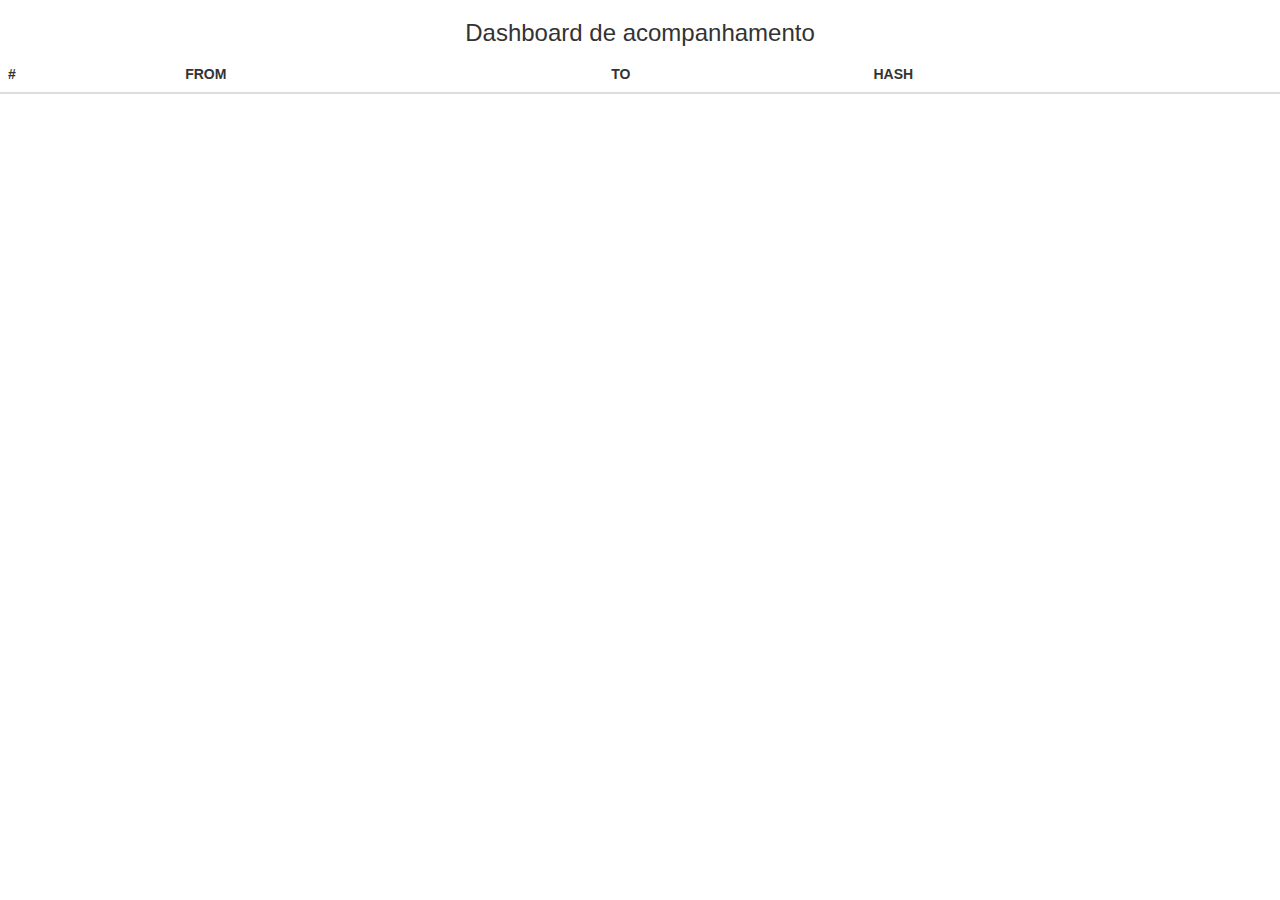
==== web/app/dashboard.html @ 7f43fb8a "Ajustes" ====
<!DOCTYPE html>
<html >
<head>
  <meta charset="UTF-8">
  <title>Dashboard</title>
    <!-- CSS -->
    <link rel='stylesheet prefetch' href='lib/bootstrap.min.css'>
    <link rel='stylesheet prefetch' href='lib/alertify_css/alertify.min.css'>
    <link rel="stylesheet" href="lib/intro.js-2.3.0/introjs.css">    
</head>

<body>
    <center>
      <h3>Dashboard de acompanhamento</h3>
    </center>
    <div  style="background: #fff;">
      <table class="table table-hover"> 
        <thead> 
          <tr> 
            <th>#</th> 
            <th>FROM</th> 
            <th>TO</th> 
            <th>HASH</th> 
          </tr> 
        </thead> 
        <tbody id="list_transactions"> 
        </tbody> 
      </table>
    </div>



    <!-- JAVASCRIPT -->
    <script src="lib/jquery-3.1.1.min.js"></script>
    <script src="lib/intro.js-2.3.0/intro.js"></script>
    <script type="text/javascript" src="lib/web3.min.js"></script>
    <script type="text/javascript" src="lib/lodash.js"></script>
    <script type="text/javascript" src="lib/alertify.min.js"></script>
    <script type="text/javascript" src="seed/order_candidates.js"></script>
    <script src="js/session-controller.js"></script>

    <script type="text/javascript" src="js/dashboard.js"></script>
</body>
</html>
---- web/app/lib/alertify_css/alertify.min.css ----
/**
 * alertifyjs 1.8.0 http://alertifyjs.com
 * AlertifyJS is a javascript framework for developing pretty browser dialogs and notifications.
 * Copyright 2016 Mohammad Younes <Mohammad@alertifyjs.com> (http://alertifyjs.com) 
 * Licensed under GPL 3 <https://opensource.org/licenses/gpl-3.0>*/
.alertify .ajs-dimmer,.alertify .ajs-modal{position:fixed;padding:0;z-index:1981;top:0;right:0;bottom:0;left:0}.alertify .ajs-dimmer{margin:0;background-color:#252525;opacity:.5}.alertify .ajs-modal{overflow-y:auto}.alertify .ajs-dialog{position:relative;margin:5% auto;min-height:110px;max-width:500px;padding:24px 24px 0;outline:0;background-color:#fff}.alertify .ajs-dialog.ajs-capture:before{content:'';position:absolute;top:0;right:0;bottom:0;left:0;display:block;z-index:1}.alertify .ajs-reset{position:absolute!important;display:inline!important;width:0!important;height:0!important;opacity:0!important}.alertify .ajs-commands{position:absolute;right:4px;margin:-14px 24px 0 0;z-index:2}.alertify .ajs-commands button{display:none;width:10px;height:10px;margin-left:10px;padding:10px;border:0;background-color:transparent;background-repeat:no-repeat;background-position:center;cursor:pointer}.alertify .ajs-commands button.ajs-close{background-image:url([data-uri])}.alertify .ajs-commands button.ajs-maximize{background-image:url([data-uri])}.alertify .ajs-header{margin:-24px -24px 0;padding:16px 24px;background-color:#fff}.alertify .ajs-body{min-height:56px}.alertify .ajs-body .ajs-content{padding:16px 24px 16px 16px}.alertify .ajs-footer{padding:4px;margin-left:-24px;margin-right:-24px;min-height:43px;background-color:#fff}.alertify.ajs-maximized .ajs-dialog,.alertify.ajs-no-padding:not(.ajs-maximized) .ajs-body .ajs-content,.alertify.ajs-resizable .ajs-dialog{padding:0}.alertify .ajs-footer .ajs-buttons.ajs-auxiliary .ajs-button,.alertify .ajs-footer .ajs-buttons.ajs-primary .ajs-button{margin:4px}.alertify .ajs-footer .ajs-buttons.ajs-primary{text-align:right}.alertify .ajs-footer .ajs-buttons.ajs-auxiliary{float:left;clear:none;text-align:left}.alertify .ajs-footer .ajs-buttons .ajs-button{min-width:88px;min-height:35px}.alertify .ajs-handle{position:absolute;display:none;width:10px;height:10px;right:0;bottom:0;z-index:1;background-image:url([data-uri]);-webkit-transform:scaleX(1);transform:scaleX(1);cursor:se-resize}.alertify.ajs-no-overflow .ajs-body .ajs-content{overflow:hidden!important}.alertify.ajs-no-padding.ajs-maximized .ajs-body .ajs-content{left:0;right:0;padding:0}.alertify.ajs-no-padding:not(.ajs-maximized) .ajs-body{margin-left:-24px;margin-right:-24px}.alertify.ajs-no-padding.ajs-resizable .ajs-body .ajs-content{left:0;right:0}.alertify.ajs-closable .ajs-commands button.ajs-close,.alertify.ajs-maximizable .ajs-commands button.ajs-maximize,.alertify.ajs-maximizable .ajs-commands button.ajs-restore{display:inline-block}.alertify.ajs-maximized .ajs-dialog{width:100%!important;height:100%!important;max-width:none!important;margin:0 auto!important;top:0!important;left:0!important}.alertify.ajs-maximized.ajs-modeless .ajs-modal{position:fixed!important;min-height:100%!important;max-height:none!important;margin:0!important}.alertify.ajs-maximized .ajs-commands button.ajs-maximize{background-image:url([data-uri])}.alertify.ajs-maximized .ajs-commands,.alertify.ajs-resizable .ajs-commands{margin:14px 24px 0 0}.alertify.ajs-maximized .ajs-header,.alertify.ajs-resizable .ajs-header{position:absolute;top:0;left:0;right:0;margin:0;padding:16px 24px}.alertify.ajs-maximized .ajs-body,.alertify.ajs-resizable .ajs-body{min-height:224px;display:inline-block}.alertify.ajs-maximized .ajs-body .ajs-content,.alertify.ajs-resizable .ajs-body .ajs-content{position:absolute;top:50px;right:24px;bottom:50px;left:24px;overflow:auto}.alertify.ajs-maximized .ajs-footer,.alertify.ajs-resizable .ajs-footer{position:absolute;left:0;right:0;bottom:0;margin:0}.alertify.ajs-resizable:not(.ajs-maximized) .ajs-dialog{min-width:548px}.alertify.ajs-resizable:not(.ajs-maximized) .ajs-handle{display:block}.alertify.ajs-movable:not(.ajs-maximized) .ajs-header{cursor:move}.alertify.ajs-modeless .ajs-dimmer,.alertify.ajs-modeless .ajs-reset{display:none}.alertify.ajs-modeless .ajs-modal{overflow:visible;max-width:none;max-height:0}.alertify.ajs-modeless.ajs-pinnable .ajs-commands button.ajs-pin{display:inline-block;background-image:url([data-uri])}.alertify.ajs-modeless.ajs-unpinned .ajs-modal{position:absolute}.alertify.ajs-modeless.ajs-unpinned .ajs-commands button.ajs-pin{background-image:url([data-uri])}.alertify.ajs-modeless:not(.ajs-unpinned) .ajs-body{max-height:500px;overflow:auto}.alertify.ajs-basic .ajs-header{opacity:0}.alertify.ajs-basic .ajs-footer{visibility:hidden}.alertify.ajs-frameless .ajs-header{position:absolute;top:0;left:0;right:0;min-height:60px;margin:0;padding:0;opacity:0;z-index:1}.alertify.ajs-frameless .ajs-footer{display:none}.alertify.ajs-frameless .ajs-body .ajs-content{position:absolute;top:0;right:0;bottom:0;left:0}.alertify.ajs-frameless:not(.ajs-resizable) .ajs-dialog{padding-top:0}.alertify.ajs-frameless:not(.ajs-resizable) .ajs-dialog .ajs-commands{margin-top:0}.ajs-no-overflow{overflow:hidden!important;outline:0}.ajs-no-overflow.ajs-fixed{position:fixed;top:0;right:0;bottom:0;left:0;overflow-y:scroll!important}.ajs-no-selection,.ajs-no-selection *{-webkit-user-select:none;-moz-user-select:none;-ms-user-select:none;user-select:none}@media screen and (max-width:568px){.alertify .ajs-dialog{min-width:150px}.alertify:not(.ajs-maximized) .ajs-modal{padding:0 5%}.alertify:not(.ajs-maximized).ajs-resizable .ajs-dialog{min-width:initial;min-width:auto}}@-moz-document url-prefix(){.alertify button:focus{outline:#3593D2 dotted 1px}}.alertify .ajs-dimmer,.alertify .ajs-modal{-webkit-transform:translate3d(0,0,0);transform:translate3d(0,0,0);transition-property:opacity,visibility;transition-timing-function:linear;transition-duration:250ms}.alertify.ajs-hidden .ajs-dimmer,.alertify.ajs-hidden .ajs-modal{visibility:hidden;opacity:0}.alertify.ajs-in:not(.ajs-hidden) .ajs-dialog{-webkit-animation-duration:.5s;animation-duration:.5s}.alertify.ajs-out.ajs-hidden .ajs-dialog{-webkit-animation-duration:250ms;animation-duration:250ms}.alertify .ajs-dialog.ajs-shake{-webkit-animation-name:ajs-shake;animation-name:ajs-shake;-webkit-animation-duration:.1s;animation-duration:.1s;-webkit-animation-fill-mode:both;animation-fill-mode:both}@-webkit-keyframes ajs-shake{0%,100%{-webkit-transform:translate3d(0,0,0);transform:translate3d(0,0,0)}10%,30%,50%,70%,90%{-webkit-transform:translate3d(-10px,0,0);transform:translate3d(-10px,0,0)}20%,40%,60%,80%{-webkit-transform:translate3d(10px,0,0);transform:translate3d(10px,0,0)}}@keyframes ajs-shake{0%,100%{-webkit-transform:translate3d(0,0,0);transform:translate3d(0,0,0)}10%,30%,50%,70%,90%{-webkit-transform:translate3d(-10px,0,0);transform:translate3d(-10px,0,0)}20%,40%,60%,80%{-webkit-transform:translate3d(10px,0,0);transform:translate3d(10px,0,0)}}.alertify.ajs-slide.ajs-in:not(.ajs-hidden) .ajs-dialog{-webkit-animation-name:ajs-slideIn;animation-name:ajs-slideIn;-webkit-animation-timing-function:cubic-bezier(.175,.885,.32,1.275);animation-timing-function:cubic-bezier(.175,.885,.32,1.275)}.alertify.ajs-slide.ajs-out.ajs-hidden .ajs-dialog{-webkit-animation-name:ajs-slideOut;animation-name:ajs-slideOut;-webkit-animation-timing-function:cubic-bezier(.6,-.28,.735,.045);animation-timing-function:cubic-bezier(.6,-.28,.735,.045)}.alertify.ajs-zoom.ajs-in:not(.ajs-hidden) .ajs-dialog{-webkit-animation-name:ajs-zoomIn;animation-name:ajs-zoomIn}.alertify.ajs-zoom.ajs-out.ajs-hidden .ajs-dialog{-webkit-animation-name:ajs-zoomOut;animation-name:ajs-zoomOut}.alertify.ajs-fade.ajs-in:not(.ajs-hidden) .ajs-dialog{-webkit-animation-name:ajs-fadeIn;animation-name:ajs-fadeIn}.alertify.ajs-fade.ajs-out.ajs-hidden .ajs-dialog{-webkit-animation-name:ajs-fadeOut;animation-name:ajs-fadeOut}.alertify.ajs-pulse.ajs-in:not(.ajs-hidden) .ajs-dialog{-webkit-animation-name:ajs-pulseIn;animation-name:ajs-pulseIn}.alertify.ajs-pulse.ajs-out.ajs-hidden .ajs-dialog{-webkit-animation-name:ajs-pulseOut;animation-name:ajs-pulseOut}.alertify.ajs-flipx.ajs-in:not(.ajs-hidden) .ajs-dialog{-webkit-animation-name:ajs-flipInX;animation-name:ajs-flipInX}.alertify.ajs-flipx.ajs-out.ajs-hidden .ajs-dialog{-webkit-animation-name:ajs-flipOutX;animation-name:ajs-flipOutX}.alertify.ajs-flipy.ajs-in:not(.ajs-hidden) .ajs-dialog{-webkit-animation-name:ajs-flipInY;animation-name:ajs-flipInY}.alertify.ajs-flipy.ajs-out.ajs-hidden .ajs-dialog{-webkit-animation-name:ajs-flipOutY;animation-name:ajs-flipOutY}@-webkit-keyframes ajs-pulseIn{0%,100%,20%,40%,60%,80%{transition-timing-function:cubic-bezier(.215,.61,.355,1)}0%{opacity:0;-webkit-transform:scale3d(.3,.3,.3);transform:scale3d(.3,.3,.3)}20%{-webkit-transform:scale3d(1.1,1.1,1.1);transform:scale3d(1.1,1.1,1.1)}40%{-webkit-transform:scale3d(.9,.9,.9);transform:scale3d(.9,.9,.9)}60%{opacity:1;-webkit-transform:scale3d(1.03,1.03,1.03);transform:scale3d(1.03,1.03,1.03)}80%{-webkit-transform:scale3d(.97,.97,.97);transform:scale3d(.97,.97,.97)}100%{opacity:1;-webkit-transform:scale3d(1,1,1);transform:scale3d(1,1,1)}}@keyframes ajs-pulseIn{0%,100%,20%,40%,60%,80%{transition-timing-function:cubic-bezier(.215,.61,.355,1)}0%{opacity:0;-webkit-transform:scale3d(.3,.3,.3);transform:scale3d(.3,.3,.3)}20%{-webkit-transform:scale3d(1.1,1.1,1.1);transform:scale3d(1.1,1.1,1.1)}40%{-webkit-transform:scale3d(.9,.9,.9);transform:scale3d(.9,.9,.9)}60%{opacity:1;-webkit-transform:scale3d(1.03,1.03,1.03);transform:scale3d(1.03,1.03,1.03)}80%{-webkit-transform:scale3d(.97,.97,.97);transform:scale3d(.97,.97,.97)}100%{opacity:1;-webkit-transform:scale3d(1,1,1);transform:scale3d(1,1,1)}}@-webkit-keyframes ajs-pulseOut{20%{-webkit-transform:scale3d(.9,.9,.9);transform:scale3d(.9,.9,.9)}50%,55%{opacity:1;-webkit-transform:scale3d(1.1,1.1,1.1);transform:scale3d(1.1,1.1,1.1)}100%{opacity:0;-webkit-transform:scale3d(.3,.3,.3);transform:scale3d(.3,.3,.3)}}@keyframes ajs-pulseOut{20%{-webkit-transform:scale3d(.9,.9,.9);transform:scale3d(.9,.9,.9)}50%,55%{opacity:1;-webkit-transform:scale3d(1.1,1.1,1.1);transform:scale3d(1.1,1.1,1.1)}100%{opacity:0;-webkit-transform:scale3d(.3,.3,.3);transform:scale3d(.3,.3,.3)}}@-webkit-keyframes ajs-zoomIn{0%{opacity:0;-webkit-transform:scale3d(.25,.25,.25);transform:scale3d(.25,.25,.25)}100%{opacity:1;-webkit-transform:scale3d(1,1,1);transform:scale3d(1,1,1)}}@keyframes ajs-zoomIn{0%{opacity:0;-webkit-transform:scale3d(.25,.25,.25);transform:scale3d(.25,.25,.25)}100%{opacity:1;-webkit-transform:scale3d(1,1,1);transform:scale3d(1,1,1)}}@-webkit-keyframes ajs-zoomOut{0%{opacity:1;-webkit-transform:scale3d(1,1,1);transform:scale3d(1,1,1)}100%{opacity:0;-webkit-transform:scale3d(.25,.25,.25);transform:scale3d(.25,.25,.25)}}@keyframes ajs-zoomOut{0%{opacity:1;-webkit-transform:scale3d(1,1,1);transform:scale3d(1,1,1)}100%{opacity:0;-webkit-transform:scale3d(.25,.25,.25);transform:scale3d(.25,.25,.25)}}@-webkit-keyframes ajs-fadeIn{0%{opacity:0}100%{opacity:1}}@keyframes ajs-fadeIn{0%{opacity:0}100%{opacity:1}}@-webkit-keyframes ajs-fadeOut{0%{opacity:1}100%{opacity:0}}@keyframes ajs-fadeOut{0%{opacity:1}100%{opacity:0}}@-webkit-keyframes ajs-flipInX{0%{-webkit-transform:perspective(400px) rotate3d(1,0,0,90deg);transform:perspective(400px) rotate3d(1,0,0,90deg);transition-timing-function:ease-in;opacity:0}40%{-webkit-transform:perspective(400px) rotate3d(1,0,0,-20deg);transform:perspective(400px) rotate3d(1,0,0,-20deg);transition-timing-function:ease-in}60%{-webkit-transform:perspective(400px) rotate3d(1,0,0,10deg);transform:perspective(400px) rotate3d(1,0,0,10deg);opacity:1}80%{-webkit-transform:perspective(400px) rotate3d(1,0,0,-5deg);transform:perspective(400px) rotate3d(1,0,0,-5deg)}100%{-webkit-transform:perspective(400px);transform:perspective(400px)}}@keyframes ajs-flipInX{0%{-webkit-transform:perspective(400px) rotate3d(1,0,0,90deg);transform:perspective(400px) rotate3d(1,0,0,90deg);transition-timing-function:ease-in;opacity:0}40%{-webkit-transform:perspective(400px) rotate3d(1,0,0,-20deg);transform:perspective(400px) rotate3d(1,0,0,-20deg);transition-timing-function:ease-in}60%{-webkit-transform:perspective(400px) rotate3d(1,0,0,10deg);transform:perspective(400px) rotate3d(1,0,0,10deg);opacity:1}80%{-webkit-transform:perspective(400px) rotate3d(1,0,0,-5deg);transform:perspective(400px) rotate3d(1,0,0,-5deg)}100%{-webkit-transform:perspective(400px);transform:perspective(400px)}}@-webkit-keyframes ajs-flipOutX{0%{-webkit-transform:perspective(400px);transform:perspective(400px)}30%{-webkit-transform:perspective(400px) rotate3d(1,0,0,-20deg);transform:perspective(400px) rotate3d(1,0,0,-20deg);opacity:1}100%{-webkit-transform:perspective(400px) rotate3d(1,0,0,90deg);transform:perspective(400px) rotate3d(1,0,0,90deg);opacity:0}}@keyframes ajs-flipOutX{0%{-webkit-transform:perspective(400px);transform:perspective(400px)}30%{-webkit-transform:perspective(400px) rotate3d(1,0,0,-20deg);transform:perspective(400px) rotate3d(1,0,0,-20deg);opacity:1}100%{-webkit-transform:perspective(400px) rotate3d(1,0,0,90deg);transform:perspective(400px) rotate3d(1,0,0,90deg);opacity:0}}@-webkit-keyframes ajs-flipInY{0%{-webkit-transform:perspective(400px) rotate3d(0,1,0,90deg);transform:perspective(400px) rotate3d(0,1,0,90deg);transition-timing-function:ease-in;opacity:0}40%{-webkit-transform:perspective(400px) rotate3d(0,1,0,-20deg);transform:perspective(400px) rotate3d(0,1,0,-20deg);transition-timing-function:ease-in}60%{-webkit-transform:perspective(400px) rotate3d(0,1,0,10deg);transform:perspective(400px) rotate3d(0,1,0,10deg);opacity:1}80%{-webkit-transform:perspective(400px) rotate3d(0,1,0,-5deg);transform:perspective(400px) rotate3d(0,1,0,-5deg)}100%{-webkit-transform:perspective(400px);transform:perspective(400px)}}@keyframes ajs-flipInY{0%{-webkit-transform:perspective(400px) rotate3d(0,1,0,90deg);transform:perspective(400px) rotate3d(0,1,0,90deg);transition-timing-function:ease-in;opacity:0}40%{-webkit-transform:perspective(400px) rotate3d(0,1,0,-20deg);transform:perspective(400px) rotate3d(0,1,0,-20deg);transition-timing-function:ease-in}60%{-webkit-transform:perspective(400px) rotate3d(0,1,0,10deg);transform:perspective(400px) rotate3d(0,1,0,10deg);opacity:1}80%{-webkit-transform:perspective(400px) rotate3d(0,1,0,-5deg);transform:perspective(400px) rotate3d(0,1,0,-5deg)}100%{-webkit-transform:perspective(400px);transform:perspective(400px)}}@-webkit-keyframes ajs-flipOutY{0%{-webkit-transform:perspective(400px);transform:perspective(400px)}30%{-webkit-transform:perspective(400px) rotate3d(0,1,0,-15deg);transform:perspective(400px) rotate3d(0,1,0,-15deg);opacity:1}100%{-webkit-transform:perspective(400px) rotate3d(0,1,0,90deg);transform:perspective(400px) rotate3d(0,1,0,90deg);opacity:0}}@keyframes ajs-flipOutY{0%{-webkit-transform:perspective(400px);transform:perspective(400px)}30%{-webkit-transform:perspective(400px) rotate3d(0,1,0,-15deg);transform:perspective(400px) rotate3d(0,1,0,-15deg);opacity:1}100%{-webkit-transform:perspective(400px) rotate3d(0,1,0,90deg);transform:perspective(400px) rotate3d(0,1,0,90deg);opacity:0}}@-webkit-keyframes ajs-slideIn{0%{margin-top:-100%}100%{margin-top:5%}}@keyframes ajs-slideIn{0%{margin-top:-100%}100%{margin-top:5%}}@-webkit-keyframes ajs-slideOut{0%{margin-top:5%}100%{margin-top:-100%}}@keyframes ajs-slideOut{0%{margin-top:5%}100%{margin-top:-100%}}.alertify-notifier{position:fixed;width:0;overflow:visible;z-index:1982;-webkit-transform:translate3d(0,0,0);transform:translate3d(0,0,0)}.alertify-notifier .ajs-message{position:relative;width:260px;max-height:0;padding:0;opacity:0;margin:0;-webkit-transform:translate3d(0,0,0);transform:translate3d(0,0,0);transition-duration:250ms;transition-timing-function:linear}.alertify-notifier .ajs-message.ajs-visible{transition-duration:.5s;transition-timing-function:cubic-bezier(.175,.885,.32,1.275);opacity:1;max-height:100%;padding:15px;margin-top:10px}.alertify-notifier .ajs-message.ajs-success{background:rgba(91,189,114,.95)}.alertify-notifier .ajs-message.ajs-error{background:rgba(217,92,92,.95)}.alertify-notifier .ajs-message.ajs-warning{background:rgba(252,248,215,.95)}.alertify-notifier.ajs-top{top:10px}.alertify-notifier.ajs-bottom{bottom:10px}.alertify-notifier.ajs-right{right:10px}.alertify-notifier.ajs-right .ajs-message{right:-320px}.alertify-notifier.ajs-right .ajs-message.ajs-visible{right:290px}.alertify-notifier.ajs-left{left:10px}.alertify-notifier.ajs-left .ajs-message{left:-300px}.alertify-notifier.ajs-left .ajs-message.ajs-visible{left:0}
---- web/app/lib/intro.js-2.3.0/introjs.css ----
.introjs-overlay {
  position: absolute;
  box-sizing: content-box;
  z-index: 999999;
  background-color: #000;
  opacity: 0;
  background: -moz-radial-gradient(center,ellipse cover,rgba(0,0,0,0.4) 0,rgba(0,0,0,0.9) 100%);
  background: -webkit-gradient(radial,center center,0px,center center,100%,color-stop(0%,rgba(0,0,0,0.4)),color-stop(100%,rgba(0,0,0,0.9)));
  background: -webkit-radial-gradient(center,ellipse cover,rgba(0,0,0,0.4) 0,rgba(0,0,0,0.9) 100%);
  background: -o-radial-gradient(center,ellipse cover,rgba(0,0,0,0.4) 0,rgba(0,0,0,0.9) 100%);
  background: -ms-radial-gradient(center,ellipse cover,rgba(0,0,0,0.4) 0,rgba(0,0,0,0.9) 100%);
  background: radial-gradient(center,ellipse cover,rgba(0,0,0,0.4) 0,rgba(0,0,0,0.9) 100%);
  filter: "progid:DXImageTransform.Microsoft.gradient(startColorstr='#66000000',endColorstr='#e6000000',GradientType=1)";
  -ms-filter: "progid:DXImageTransform.Microsoft.Alpha(Opacity=50)";
  filter: alpha(opacity=50);
  -webkit-transition: all 0.3s ease-out;
     -moz-transition: all 0.3s ease-out;
      -ms-transition: all 0.3s ease-out;
       -o-transition: all 0.3s ease-out;
          transition: all 0.3s ease-out;
}

.introjs-fixParent {
  z-index: auto !important;
  opacity: 1.0 !important;
  -webkit-transform: none !important;
     -moz-transform: none !important;
      -ms-transform: none !important;
       -o-transform: none !important;
          transform: none !important;
}

.introjs-showElement,
tr.introjs-showElement > td,
tr.introjs-showElement > th {
  z-index: 9999999 !important;
}

.introjs-disableInteraction {
  z-index: 99999999 !important;
  position: absolute;
  background-color: white;
  opacity: 0;
  filter: alpha(opacity=0);
}

.introjs-relativePosition,
tr.introjs-showElement > td,
tr.introjs-showElement > th {
  position: relative;
}

.introjs-helperLayer {
  box-sizing: content-box;
  position: absolute;
  z-index: 9999998;
  background-color: #FFF;
  background-color: rgba(255,255,255,.9);
  border: 1px solid #777;
  border: 1px solid rgba(0,0,0,.5);
  border-radius: 4px;
  box-shadow: 0 2px 15px rgba(0,0,0,.4);
  -webkit-transition: all 0.3s ease-out;
     -moz-transition: all 0.3s ease-out;
      -ms-transition: all 0.3s ease-out;
       -o-transition: all 0.3s ease-out;
          transition: all 0.3s ease-out;
}

.introjs-tooltipReferenceLayer {
  box-sizing: content-box;
  position: absolute;
  visibility: hidden;
  z-index: 10000000;
  background-color: transparent;
  -webkit-transition: all 0.3s ease-out;
     -moz-transition: all 0.3s ease-out;
      -ms-transition: all 0.3s ease-out;
       -o-transition: all 0.3s ease-out;
          transition: all 0.3s ease-out;
}

.introjs-helperLayer *,
.introjs-helperLayer *:before,
.introjs-helperLayer *:after {
  -webkit-box-sizing: content-box;
     -moz-box-sizing: content-box;
      -ms-box-sizing: content-box;
       -o-box-sizing: content-box;
          box-sizing: content-box;
}

.introjs-helperNumberLayer {
  box-sizing: content-box;
  position: absolute;
  visibility: visible;
  top: -16px;
  left: -16px;
  z-index: 9999999999 !important;
  padding: 2px;
  font-family: Arial, verdana, tahoma;
  font-size: 13px;
  font-weight: bold;
  color: white;
  text-align: center;
  text-shadow: 1px 1px 1px rgba(0,0,0,.3);
  background: #ff3019; /* Old browsers */
  background: -webkit-linear-gradient(top, #ff3019 0%, #cf0404 100%); /* Chrome10+,Safari5.1+ */
  background: -webkit-gradient(linear, left top, left bottom, color-stop(0%, #ff3019), color-stop(100%, #cf0404)); /* Chrome,Safari4+ */
  background:    -moz-linear-gradient(top, #ff3019 0%, #cf0404 100%); /* FF3.6+ */
  background:     -ms-linear-gradient(top, #ff3019 0%, #cf0404 100%); /* IE10+ */
  background:      -o-linear-gradient(top, #ff3019 0%, #cf0404 100%); /* Opera 11.10+ */
  background:         linear-gradient(to bottom, #ff3019 0%, #cf0404 100%);  /* W3C */
  width: 20px;
  height:20px;
  line-height: 20px;
  border: 3px solid white;
  border-radius: 50%;
  filter: "progid:DXImageTransform.Microsoft.gradient(startColorstr='#ff3019', endColorstr='#cf0404', GradientType=0)"; /* IE6-9 */
  filter: "progid:DXImageTransform.Microsoft.Shadow(direction=135, strength=2, color=ff0000)"; /* IE10 text shadows */
  box-shadow: 0 2px 5px rgba(0,0,0,.4);
}

.introjs-arrow {
  border: 5px solid white;
  content:'';
  position: absolute;
}
.introjs-arrow.top {
  top: -10px;
  border-top-color:transparent;
  border-right-color:transparent;
  border-bottom-color:white;
  border-left-color:transparent;
}
.introjs-arrow.top-right {
  top: -10px;
  right: 10px;
  border-top-color:transparent;
  border-right-color:transparent;
  border-bottom-color:white;
  border-left-color:transparent;
}
.introjs-arrow.top-middle {
  top: -10px;
  left: 50%;
  margin-left: -5px;
  border-top-color:transparent;
  border-right-color:transparent;
  border-bottom-color:white;
  border-left-color:transparent;
}
.introjs-arrow.right {
  right: -10px;
  top: 10px;
  border-top-color:transparent;
  border-right-color:transparent;
  border-bottom-color:transparent;
  border-left-color:white;
}
.introjs-arrow.right-bottom {
  bottom:10px;
  right: -10px;
  border-top-color:transparent;
  border-right-color:transparent;
  border-bottom-color:transparent;
  border-left-color:white;
}
.introjs-arrow.bottom {
  bottom: -10px;
  border-top-color:white;
  border-right-color:transparent;
  border-bottom-color:transparent;
  border-left-color:transparent;
}
.introjs-arrow.left {
  left: -10px;
  top: 10px;
  border-top-color:transparent;
  border-right-color:white;
  border-bottom-color:transparent;
  border-left-color:transparent;
}
.introjs-arrow.left-bottom {
  left: -10px;
  bottom:10px;
  border-top-color:transparent;
  border-right-color:white;
  border-bottom-color:transparent;
  border-left-color:transparent;
}

.introjs-tooltip {
  box-sizing: content-box;
  position: absolute;
  visibility: visible;
  padding: 10px;
  background-color: white;
  min-width: 200px;
  max-width: 300px;
  border-radius: 3px;
  box-shadow: 0 1px 10px rgba(0,0,0,.4);
  -webkit-transition: opacity 0.1s ease-out;
     -moz-transition: opacity 0.1s ease-out;
      -ms-transition: opacity 0.1s ease-out;
       -o-transition: opacity 0.1s ease-out;
          transition: opacity 0.1s ease-out;
}

.introjs-tooltipbuttons {
  text-align: right;
  white-space: nowrap;
}

/*
 Buttons style by http://nicolasgallagher.com/lab/css3-github-buttons/
 Changed by Afshin Mehrabani
*/
.introjs-button {
  box-sizing: content-box;
  position: relative;
  overflow: visible;
  display: inline-block;
  padding: 0.3em 0.8em;
  border: 1px solid #d4d4d4;
  margin: 0;
  text-decoration: none;
  text-shadow: 1px 1px 0 #fff;
  font: 11px/normal sans-serif;
  color: #333;
  white-space: nowrap;
  cursor: pointer;
  outline: none;
  background-color: #ececec;
  background-image: -webkit-gradient(linear, 0 0, 0 100%, from(#f4f4f4), to(#ececec));
  background-image: -moz-linear-gradient(#f4f4f4, #ececec);
  background-image: -o-linear-gradient(#f4f4f4, #ececec);
  background-image: linear-gradient(#f4f4f4, #ececec);
  -webkit-background-clip: padding;
  -moz-background-clip: padding;
  -o-background-clip: padding-box;
  /*background-clip: padding-box;*/ /* commented out due to Opera 11.10 bug */
  -webkit-border-radius: 0.2em;
  -moz-border-radius: 0.2em;
  border-radius: 0.2em;
  /* IE hacks */
  zoom: 1;
  *display: inline;
  margin-top: 10px;
}

.introjs-button:hover {
  border-color: #bcbcbc;
  text-decoration: none;
  box-shadow: 0px 1px 1px #e3e3e3;
}

.introjs-button:focus,
.introjs-button:active {
  background-image: -webkit-gradient(linear, 0 0, 0 100%, from(#ececec), to(#f4f4f4));
  background-image: -moz-linear-gradient(#ececec, #f4f4f4);
  background-image: -o-linear-gradient(#ececec, #f4f4f4);
  background-image: linear-gradient(#ececec, #f4f4f4);
}

/* overrides extra padding on button elements in Firefox */
.introjs-button::-moz-focus-inner {
  padding: 0;
  border: 0;
}

.introjs-skipbutton {
  box-sizing: content-box;
  margin-right: 5px;
  color: #7a7a7a;
}

.introjs-prevbutton {
  -webkit-border-radius: 0.2em 0 0 0.2em;
  -moz-border-radius: 0.2em 0 0 0.2em;
  border-radius: 0.2em 0 0 0.2em;
  border-right: none;
}

.introjs-prevbutton.introjs-fullbutton {
  border: 1px solid #d4d4d4;
  -webkit-border-radius: 0.2em;
  -moz-border-radius: 0.2em;
  border-radius: 0.2em;
}

.introjs-nextbutton {
  -webkit-border-radius: 0 0.2em 0.2em 0;
  -moz-border-radius: 0 0.2em 0.2em 0;
  border-radius: 0 0.2em 0.2em 0;
}

.introjs-nextbutton.introjs-fullbutton {
  -webkit-border-radius: 0.2em;
  -moz-border-radius: 0.2em;
  border-radius: 0.2em;
}

.introjs-disabled, .introjs-disabled:hover, .introjs-disabled:focus {
  color: #9a9a9a;
  border-color: #d4d4d4;
  box-shadow: none;
  cursor: default;
  background-color: #f4f4f4;
  background-image: none;
  text-decoration: none;
}

.introjs-hidden {
     display: none;
}

.introjs-bullets {
  text-align: center;
}
.introjs-bullets ul {
  box-sizing: content-box;
  clear: both;
  margin: 15px auto 0;
  padding: 0;
  display: inline-block;
}
.introjs-bullets ul li {
  box-sizing: content-box;
  list-style: none;
  float: left;
  margin: 0 2px;
}
.introjs-bullets ul li a {
  box-sizing: content-box;
  display: block;
  width: 6px;
  height: 6px;
  background: #ccc;
  border-radius: 10px;
  -moz-border-radius: 10px;
  -webkit-border-radius: 10px;
  text-decoration: none;
  cursor: pointer;
}
.introjs-bullets ul li a:hover {
  background: #999;
}
.introjs-bullets ul li a.active {
  background: #999;
}

.introjs-progress {
  box-sizing: content-box;
  overflow: hidden;
  height: 10px;
  margin: 10px 0 5px 0;
  border-radius: 4px;
  background-color: #ecf0f1
}
.introjs-progressbar {
  box-sizing: content-box;
  float: left;
  width: 0%;
  height: 100%;
  font-size: 10px;
  line-height: 10px;
  text-align: center;
  background-color: #08c;
}

.introjsFloatingElement {
  position: absolute;
  height: 0;
  width: 0;
  left: 50%;
  top: 50%;
}

.introjs-fixedTooltip {
  position: fixed;
}

.introjs-hint {
  box-sizing: content-box;
  position: absolute;
  background: transparent;
  width: 20px;
  height: 15px;
  cursor: pointer;
}
.introjs-hint:focus {
    border: 0;
    outline: 0;
}
.introjs-hidehint {
  display: none;
}

.introjs-fixedhint {
  position: fixed;
}

.introjs-hint:hover > .introjs-hint-pulse {
  border: 5px solid rgba(60, 60, 60, 0.57);
}

.introjs-hint-pulse {
  box-sizing: content-box;
  width: 10px;
  height: 10px;
  border: 5px solid rgba(60, 60, 60, 0.27);
  -webkit-border-radius: 30px;
  -moz-border-radius: 30px;
  border-radius: 30px;
  background-color: rgba(136, 136, 136, 0.24);
  z-index: 10;
  position: absolute;
  -webkit-transition: all 0.2s ease-out;
     -moz-transition: all 0.2s ease-out;
      -ms-transition: all 0.2s ease-out;
       -o-transition: all 0.2s ease-out;
          transition: all 0.2s ease-out;
}
.introjs-hint-no-anim .introjs-hint-dot {
  -webkit-animation: none;
  -moz-animation: none;
  animation: none;
}
.introjs-hint-dot {
  box-sizing: content-box;
  border: 10px solid rgba(146, 146, 146, 0.36);
  background: transparent;
  -webkit-border-radius: 60px;
  -moz-border-radius: 60px;
  border-radius: 60px;
  height: 50px;
  width: 50px;
  -webkit-animation: introjspulse 3s ease-out;
  -moz-animation: introjspulse 3s ease-out;
  animation: introjspulse 3s ease-out;
  -webkit-animation-iteration-count: infinite;
  -moz-animation-iteration-count: infinite;
  animation-iteration-count: infinite;
  position: absolute;
  top: -25px;
  left: -25px;
  z-index: 1;
  opacity: 0;
}

@-moz-keyframes introjspulse {
 0% {
    -moz-transform: scale(0);
    opacity: 0.0;
 }
 25% {
    -moz-transform: scale(0);
    opacity: 0.1;
 }
 50% {
    -moz-transform: scale(0.1);
    opacity: 0.3;
 }
 75% {
    -moz-transform: scale(0.5);
    opacity: 0.5;
 }
 100% {
    -moz-transform: scale(1);
    opacity: 0.0;
 }
}

@-webkit-keyframes introjspulse {
 0% {
    -webkit-transform: scale(0);
    opacity: 0.0;
 }
 25% {
    -webkit-transform: scale(0);
    opacity: 0.1;
 }
 50% {
    -webkit-transform: scale(0.1);
    opacity: 0.3;
 }
 75% {
    -webkit-transform: scale(0.5);
    opacity: 0.5;
 }
 100% {
    -webkit-transform: scale(1);
    opacity: 0.0;
 }
}
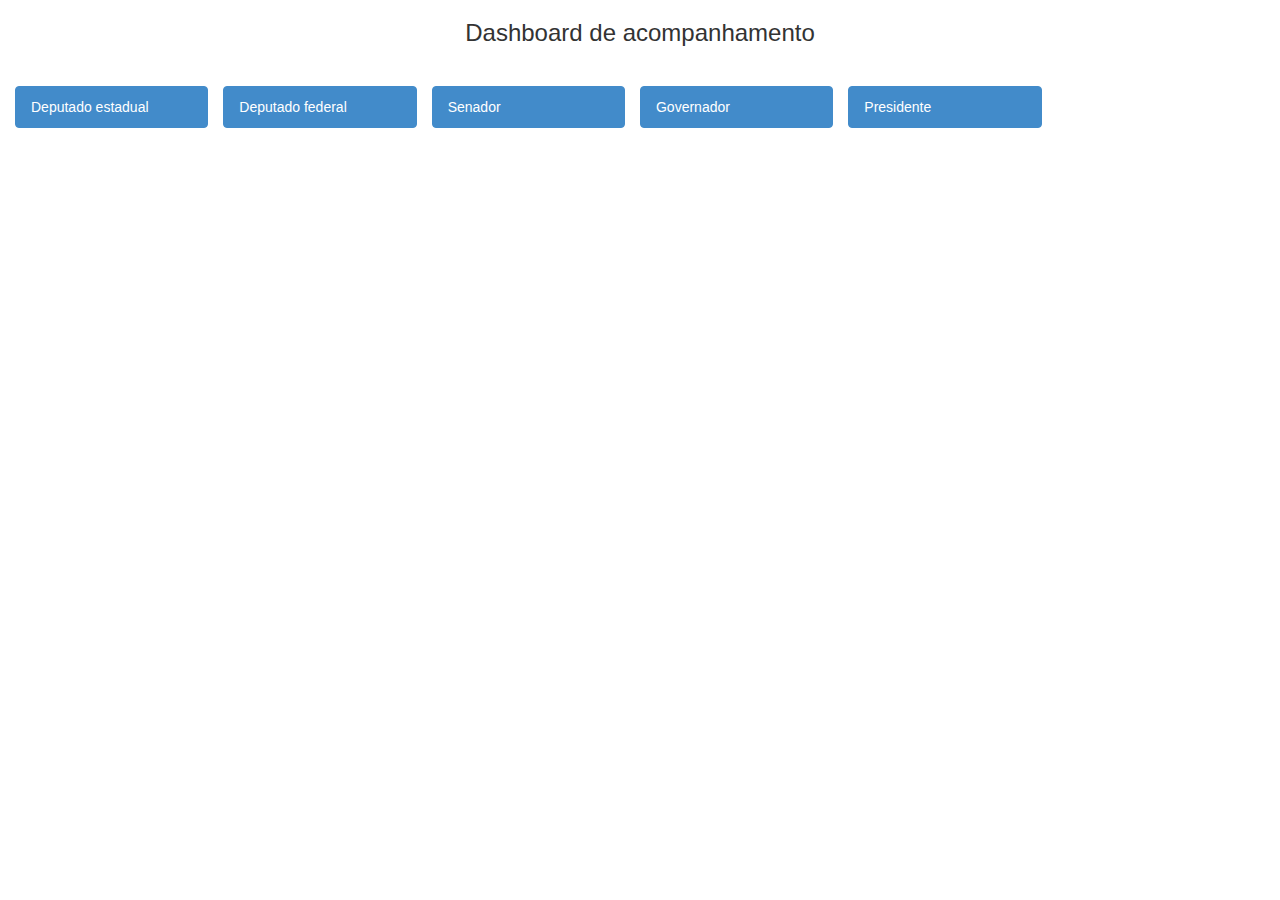
==== commit e1477fea: "Dasbord" ====
--- a/web/app/dashboard.html
+++ b/web/app/dashboard.html
@@ -14,18 +14,8 @@
       <h3>Dashboard de acompanhamento</h3>
     </center>
     <div  style="background: #fff;">
-      <table class="table table-hover"> 
-        <thead> 
-          <tr> 
-            <th>#</th> 
-            <th>FROM</th> 
-            <th>TO</th> 
-            <th>HASH</th> 
-          </tr> 
-        </thead> 
-        <tbody id="list_transactions"> 
-        </tbody> 
-      </table>
+      <div class="row" id="list_type_candidate" style="padding:30px;">
+      </div> 
     </div>
 
 
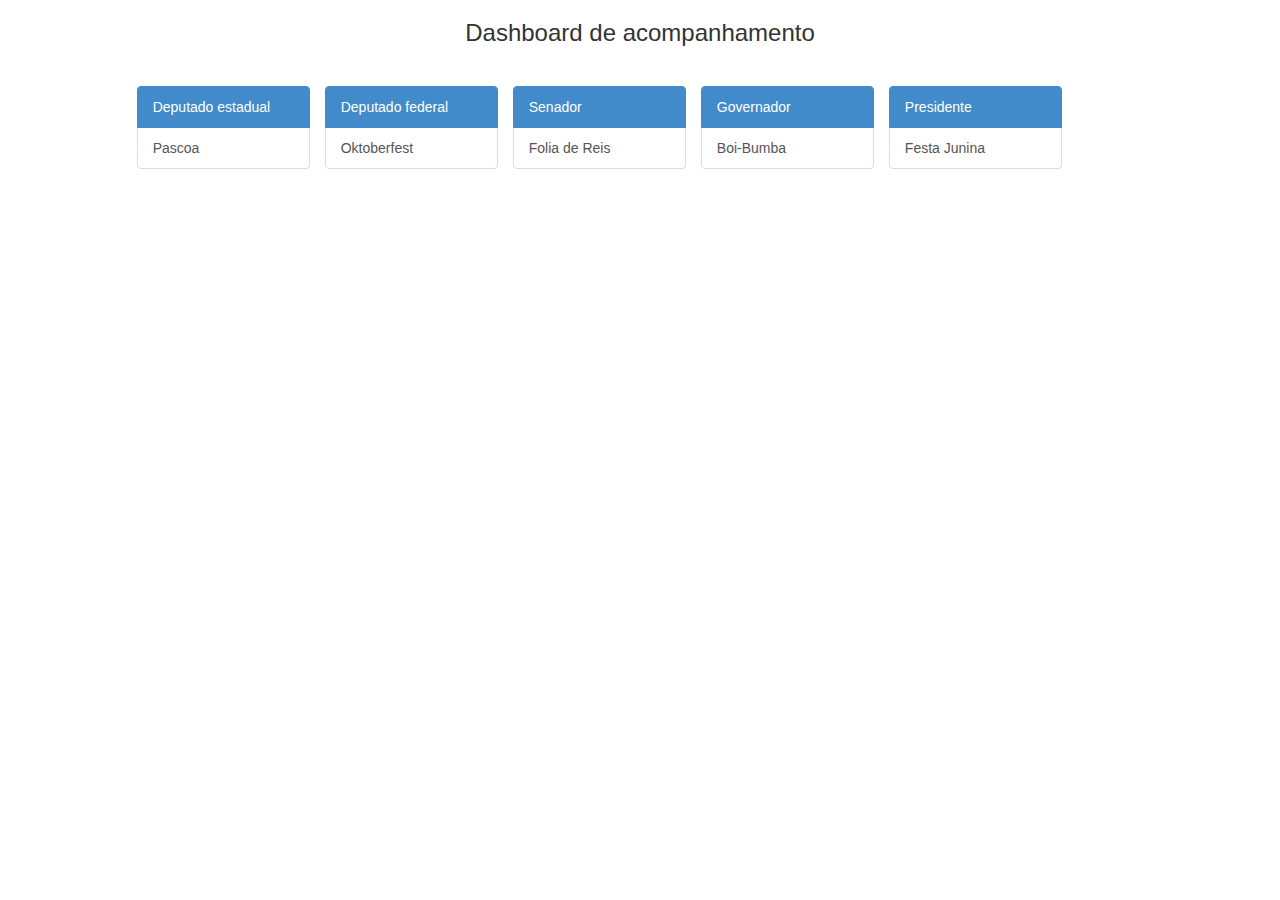
==== commit 026f8e8a: "Ajustes" ====
--- a/web/app/dashboard.html
+++ b/web/app/dashboard.html
@@ -14,8 +14,8 @@
       <h3>Dashboard de acompanhamento</h3>
     </center>
     <div  style="background: #fff;">
-      <div class="row" id="list_type_candidate" style="padding:30px;">
-      </div> 
+        <div class="row col-md-offset-1" id="list_type_candidate" style="padding:30px;">
+        </div> 
     </div>
 
 
@@ -29,6 +29,9 @@
     <script type="text/javascript" src="seed/order_candidates.js"></script>
     <script src="js/session-controller.js"></script>
 
+
+    <script src="seed/candidates.js"></script>
+    <script src="seed/voters.js"></script>
     <script type="text/javascript" src="js/dashboard.js"></script>
 </body>
 </html>
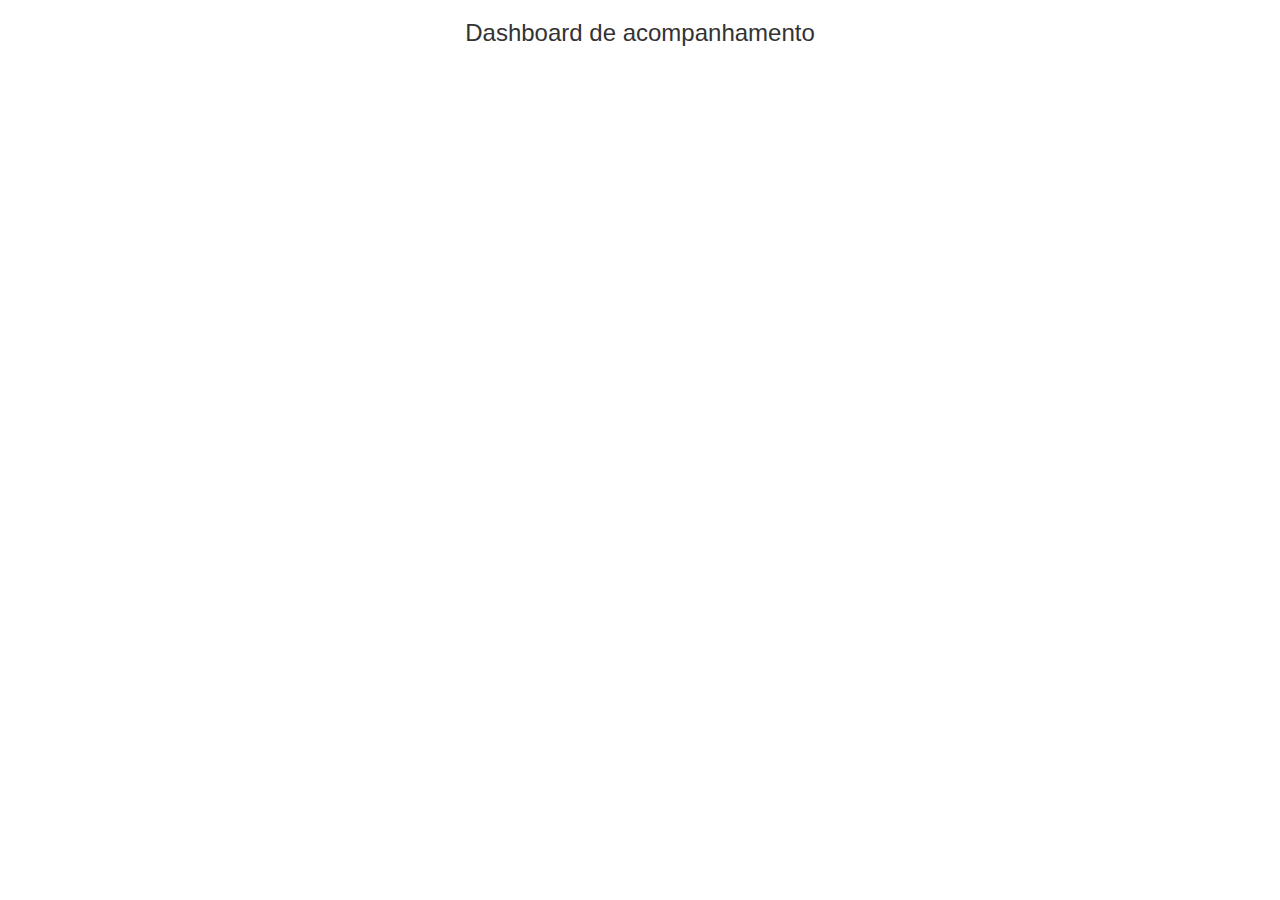
==== commit 787323df: "version 1" ====
--- a/web/app/dashboard.html
+++ b/web/app/dashboard.html
@@ -30,8 +30,10 @@
     <script src="js/session-controller.js"></script>
 
 
+    <script src="seed/voters.js"></script>
     <script src="seed/candidates.js"></script>
-    <script src="seed/voters.js"></script>
+    <script src="seed/order_candidates.js"></script>
+    <script src="seed/contracts.js"></script>
     <script type="text/javascript" src="js/dashboard.js"></script>
 </body>
 </html>
